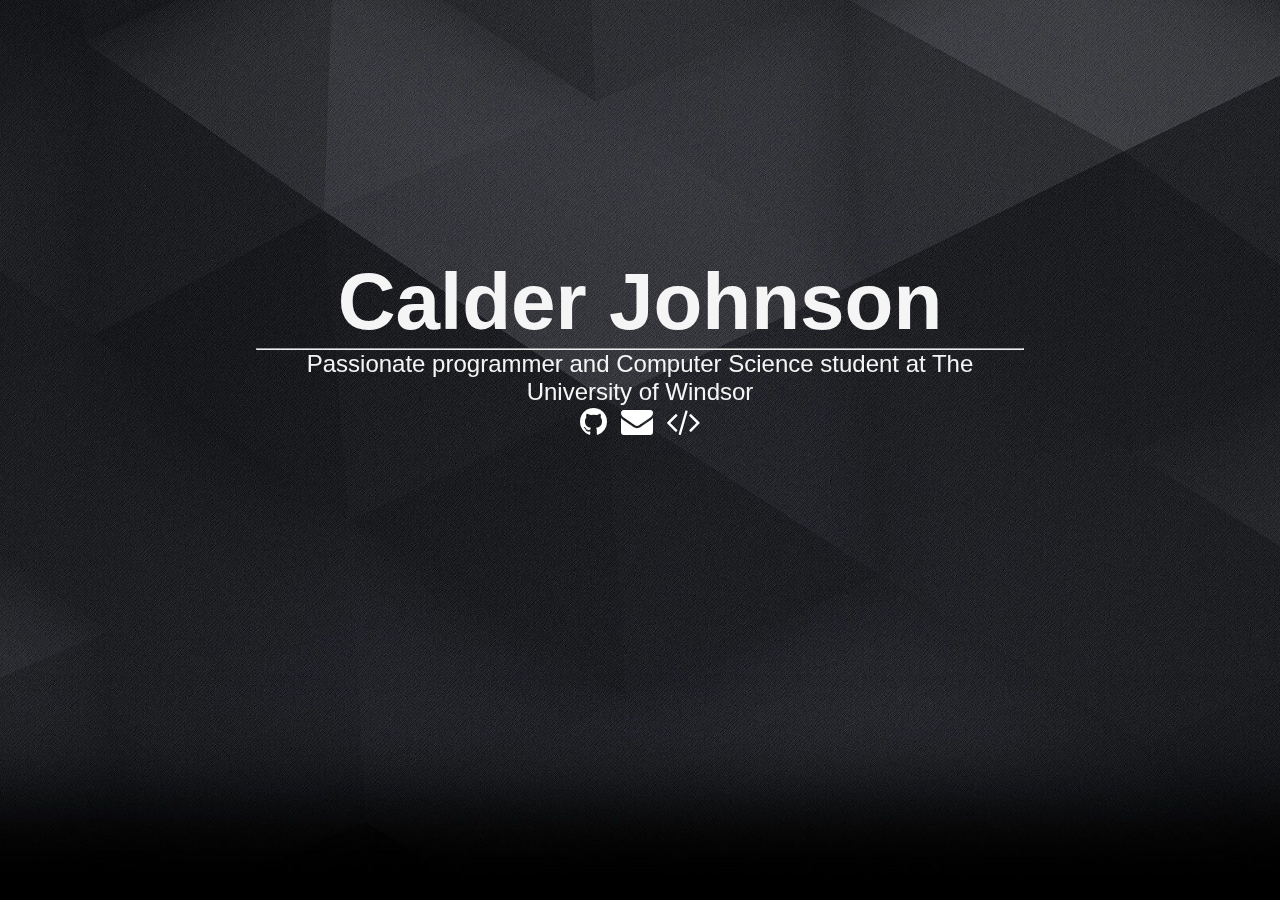
==== index.html @ 3f7bb0f6 "First commit" ====
<!DOCTYPE html>
<html lang="en">
<head>
    <meta charset="UTF-8">
    <meta http-equiv="X-UA-Compatible" content="IE=edge">
    <meta name="viewport" content="width=device-width, initial-scale=1.0">
    <link rel="stylesheet" href="static/style.css"/>
    <link rel="icon" href="static/assets/icon.png"/>
    <link rel="stylesheet" href="https://cdnjs.cloudflare.com/ajax/libs/font-awesome/4.7.0/css/font-awesome.min.css">
    <title>Calder Johnson</title>
</head>
<body>
    <img id="background-img" src="static/assets/bg.jpg"></img>
    <section id="centre-menu">
        <h1 id="my-title">Calder Johnson</h1>
        <hr>
        <p id="description">Passionate programmer and Computer Science student at The University of Windsor</p>
        <div style="text-align: center;">
            <a href="https://github.com/CalderJohnson/" style="color: white;"><i class="fa fa-github" style="font-size: 2em;"></i></a>
            &nbsp;
            <a href="mailto:calderbjohnson@icloud.com" style="color: white;"><i class="fa fa-envelope" style="font-size: 2em;"></i></a>
            &nbsp;
            <a href="/portfolio.html" style="color: white;"><i class="fa fa-code" style="font-size: 2em;"></i></a>
        </div>
    </section>
</body>
</html>
---- static/style.css ----
:root {
    --text-color: whitesmoke;
}

* {
    box-sizing: border-box;
    margin: 0;
}

html, body {
    height: 100%;
}

#background-img {
    width: 100%;
    height: 100%;
    object-fit: cover;
    position: fixed;
    z-index: -1;
}

#centre-menu {
    font-family: Verdana, Geneva, Tahoma, sans-serif;
    color: var(--text-color);
    text-align: center;
    padding: 20%;
}

#my-title {
    font-size: 5em;
    text-align: center;
}

#description {
    font-size: 1.5em;
    text-align: center;
}
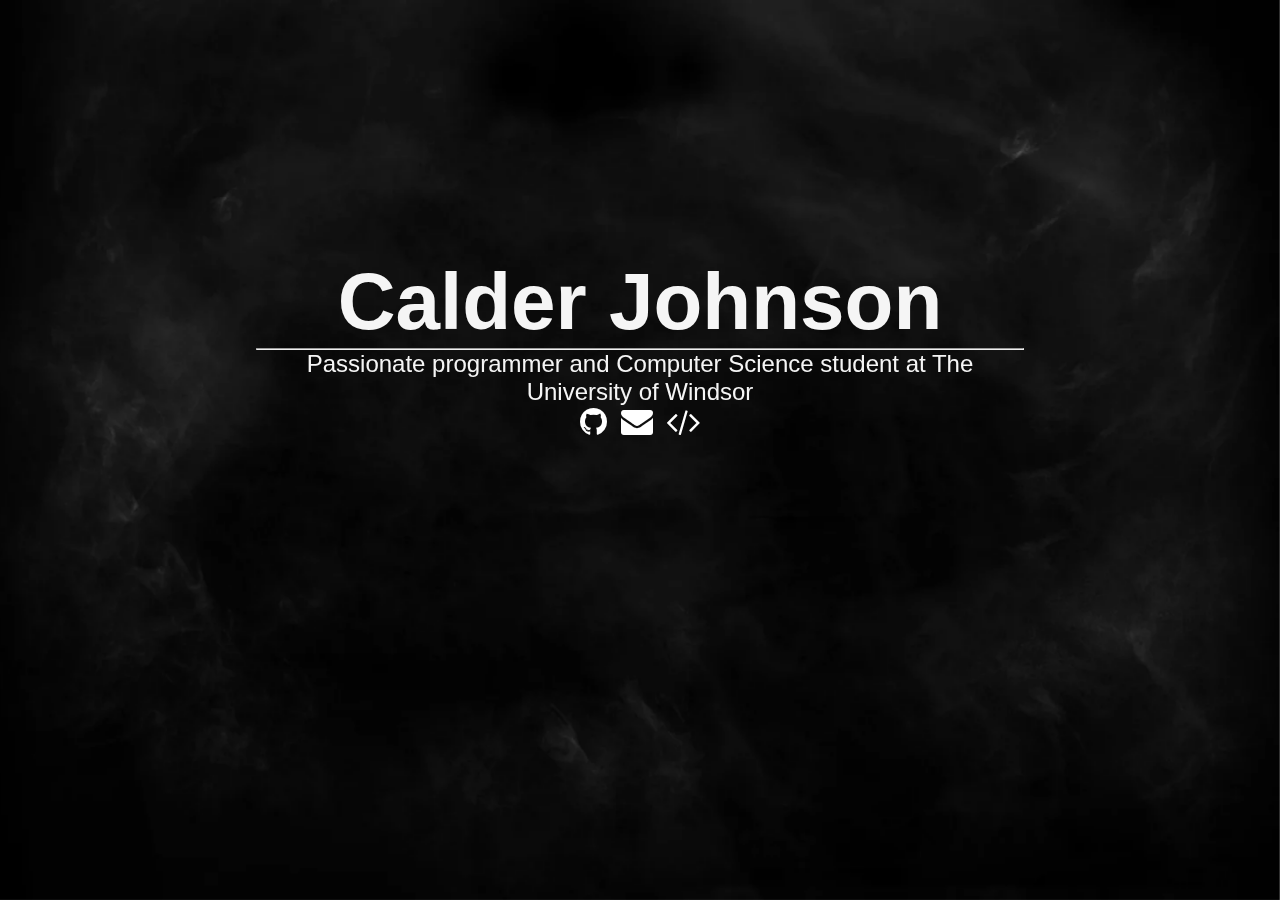
==== commit a9f70709: "cooler background" ====
--- a/index.html
+++ b/index.html
@@ -10,7 +10,7 @@
     <title>Calder Johnson</title>
 </head>
 <body>
-    <img id="background-img" src="static/assets/bg.jpg"></img>
+    <img id="background-img" src="static/assets/bg.webp"></img>
     <section id="centre-menu">
         <h1 id="my-title">Calder Johnson</h1>
         <hr>
